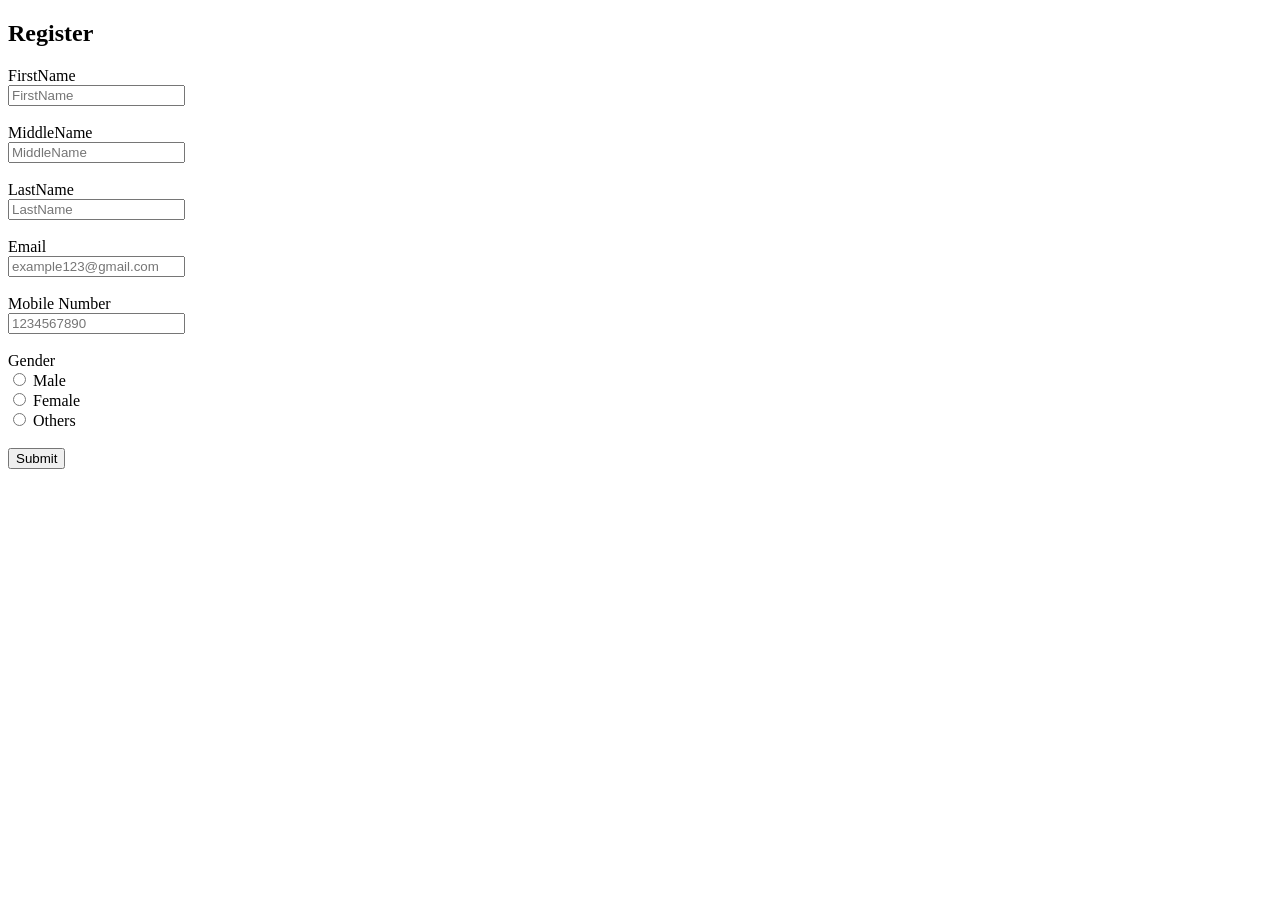
==== register.html @ da7af2a3 "first commit" ====
<!DOCTYPE html>
<html lang="en">
<head>
    <meta charset="UTF-8">
    <meta name="viewport" content="width=device-width, initial-scale=1.0">
    <title>Register</title>
</head>
<body>
    <h2>Register</h2>
    <label for="">FirstName</label><br>
    <input type="text" placeholder="FirstName"><br><br>
    <label for="">MiddleName</label><br>
    <input type="text" placeholder="MiddleName"><br><br>
    <label for="">LastName</label><br>
    <input type="text" placeholder="LastName"><br><br>
    <label for="">Email</label><br>
    <input type="email" placeholder="example123@gmail.com"><br><br>
    <label for="">Mobile Number</label><br>
    <input type="tel" placeholder="1234567890"><br><br>
    <label for="gender">Gender</label><br>
    <input type="radio" id="male" name="gender" value="male">
    <label for="male">Male</label><br>
    <input type="radio" id="female" name="gender" value="female">
    <label for="female">Female</label><br>
    <input type="radio" id="other" name="gender" value="other">
    <label for="other">Others</label> <br><br>
    <input type="submit">
</body>
</html>
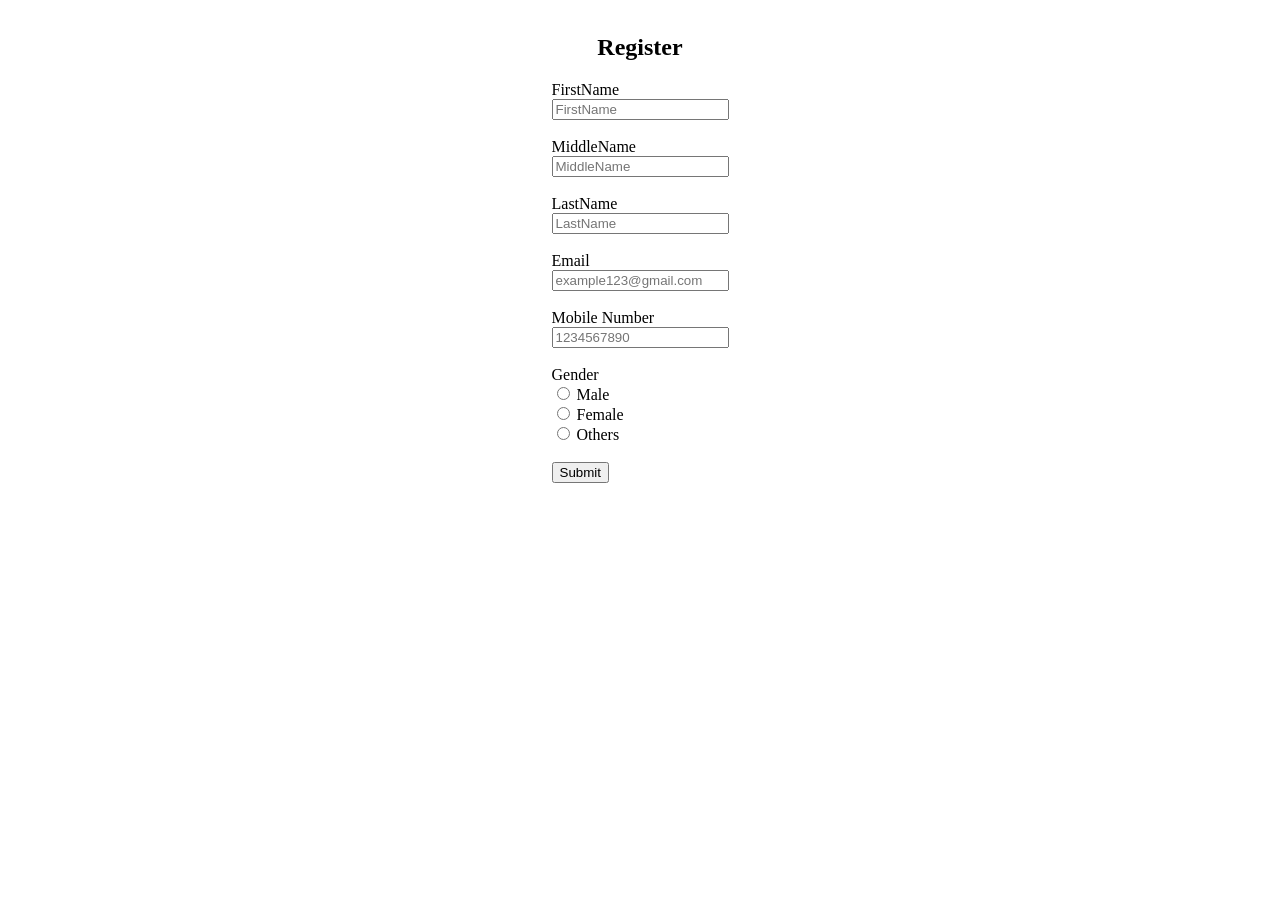
==== commit cffa6352: "yogaloka" ====
--- a/register.html
+++ b/register.html
@@ -6,24 +6,36 @@
     <title>Register</title>
 </head>
 <body>
-    <h2>Register</h2>
-    <label for="">FirstName</label><br>
-    <input type="text" placeholder="FirstName"><br><br>
-    <label for="">MiddleName</label><br>
-    <input type="text" placeholder="MiddleName"><br><br>
-    <label for="">LastName</label><br>
-    <input type="text" placeholder="LastName"><br><br>
-    <label for="">Email</label><br>
-    <input type="email" placeholder="example123@gmail.com"><br><br>
-    <label for="">Mobile Number</label><br>
-    <input type="tel" placeholder="1234567890"><br><br>
-    <label for="gender">Gender</label><br>
-    <input type="radio" id="male" name="gender" value="male">
-    <label for="male">Male</label><br>
-    <input type="radio" id="female" name="gender" value="female">
-    <label for="female">Female</label><br>
-    <input type="radio" id="other" name="gender" value="other">
-    <label for="other">Others</label> <br><br>
-    <input type="submit">
+    <table width="100%" height="100%">
+        <tr>
+            <td align="center" valign="middle">
+                <table border="0">
+                    <tr>
+                        <td>
+                            <h2 align="center">Register</h2>
+                            <label for="">FirstName</label><br>
+                            <input type="text" placeholder="FirstName"><br><br>
+                            <label for="">MiddleName</label><br>
+                            <input type="text" placeholder="MiddleName"><br><br>
+                            <label for="">LastName</label><br>
+                            <input type="text" placeholder="LastName"><br><br>
+                            <label for="">Email</label><br>
+                            <input type="email" placeholder="example123@gmail.com"><br><br>
+                            <label for="">Mobile Number</label><br>
+                            <input type="tel" placeholder="1234567890"><br><br>
+                            <label for="gender">Gender</label><br>
+                            <input type="radio" id="male" name="gender" value="male">
+                            <label for="male">Male</label><br>
+                            <input type="radio" id="female" name="gender" value="female">
+                            <label for="female">Female</label><br>
+                            <input type="radio" id="other" name="gender" value="other">
+                            <label for="other">Others</label> <br><br>
+                            <input type="submit">
+                        </td>
+                    </tr>
+                </table>
+            </td>
+        </tr>
+    </table>
 </body>
-</html>+</html>
